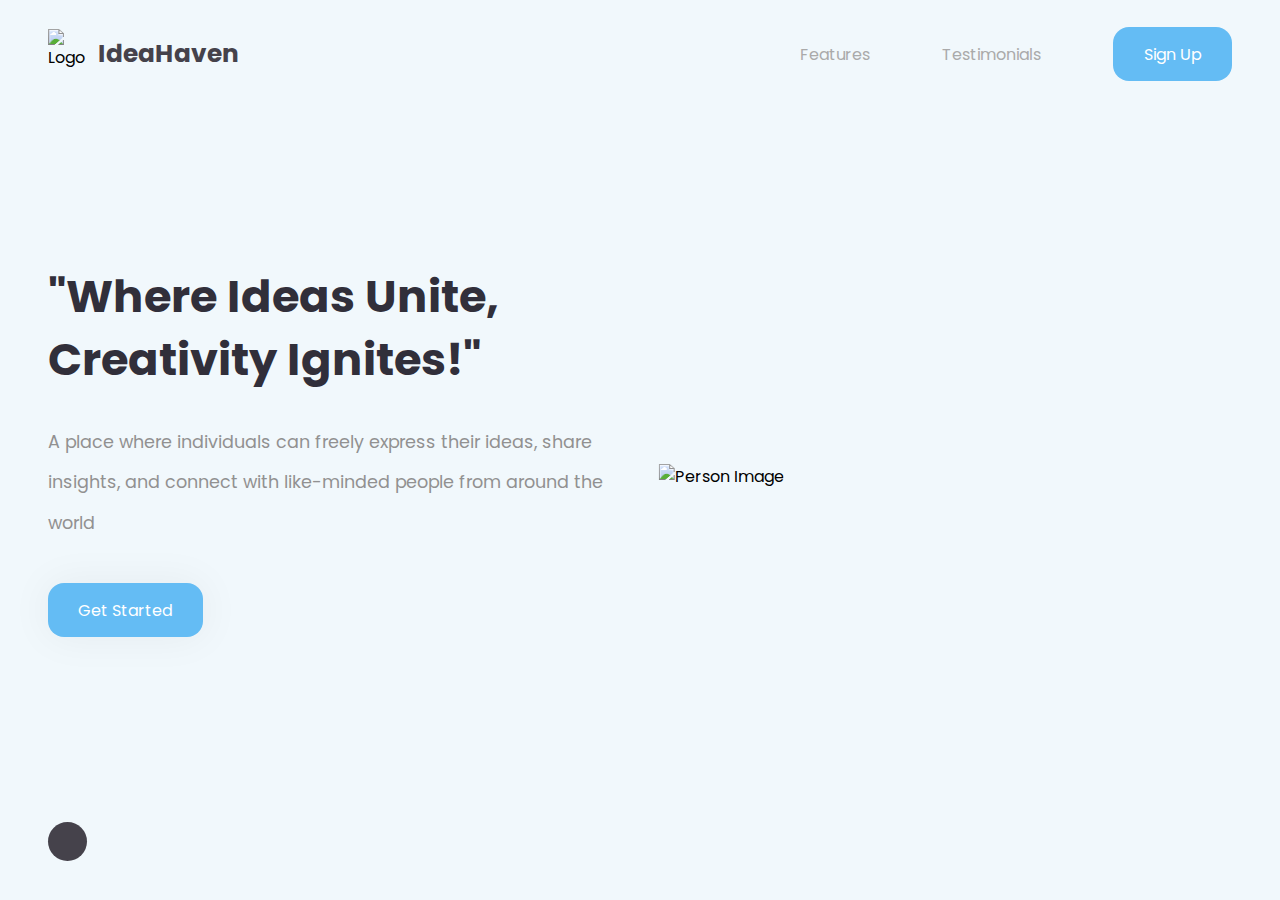
==== index.html @ 4c6f85e0 "Update index.html" ====
<!DOCTYPE html>
<html lang="en">
  <head>
    <meta charset="UTF-8" />
    <meta http-equiv="X-UA-Compatible" content="IE=edge" />
    <meta name="viewport" content="width=device-width, initial-scale=1.0" />
    <title>IdeaHaven</title>
    <link rel="shortcut icon" href="logo.jpg" type="image/x-icon">
  </head>
  <style>
    @import url("https://fonts.googleapis.com/css2?family=Poppins:wght@100;200;300;400;500;600;700;800;900&display=swap");

.light {
  --mainColor: #64bcf4;
  --hoverColor: #5bacdf;
  --backgroundColor: #f1f8fc;
  --darkOne: #312f3a;
  --darkTwo: #45424b;
  --lightOne: #919191;
  --lightTwo: #aaa;
}

.dark {
  --mainColor: #64bcf4;
  --hoverColor: #5bacdf;
  --backgroundColor: #192e3a;
  --darkOne: #f3f3f3;
  --darkTwo: #fff;
  --lightOne: #ccc;
  --lightTwo: #e7e3e3;
}

*,
*::before,
*::after {
  padding: 0;
  margin: 0;
  box-sizing: border-box;
}

body {
  font-family: "Poppins", sans-serif;
  
}

.stop-scrolling {
  height: 100%;
  overflow: hidden;
}

img {
  width: 100%;
}

a {
  text-decoration: none;
}

.big-wrapper {
  position: relative;
  padding: 1.7rem 0 2rem;
  width: 100%;
  min-height: 100vh;
  overflow: hidden;
  background-color: var(--backgroundColor);
  display: flex;
  flex-direction: column;
  justify-content: space-between;
}

.container {
  position: relative;
  max-width: 81rem;
  width: 100%;
  margin: 0 auto;
  padding: 0 3rem;
  z-index: 10;
}

header {
  position: relative;
  z-index: 70;
}

header .container {
  display: flex;
  justify-content: space-between;
  align-items: center;
}

.overlay {
  display: none;
}

.logo {
  display: flex;
  align-items: center;
  cursor: pointer;
}

.logo img {
  width: 40px;
  margin-right: 0.6rem;
  margin-top: -0.6rem;
}

.logo h3 {
  color: var(--darkTwo);
  font-size: 1.55rem;
  line-height: 1.2;
  font-weight: 700;
}

.links ul {
  display: flex;
  list-style: none;
  align-items: center;
}

.links a {
  color: var(--lightTwo);
  margin-left: 4.5rem;
  display: inline-block;
  transition: 0.3s;
}

.links a:hover {
  color: var(--hoverColor);
  transform: scale(1.05);
}

.btn {
  display: inline-block;
  padding: 0.9rem 1.9rem;
  color: #fff !important;
  background-color: var(--mainColor);
  border-radius: 16px;
  text-transform: capitalize;
  transition: 0.3s;
}

.btn:hover {
  background-color: var(--hoverColor);
  transform: scale(1) !important;
}

.hamburger-menu {
  position: relative;
  z-index: 99;
  width: 2rem;
  height: 2rem;
  display: flex;
  align-items: center;
  justify-content: center;
  cursor: pointer;
  display: none;
}

.hamburger-menu .bar {
  position: relative;
  width: 100%;
  height: 3px;
  background-color: var(--darkTwo);
  border-radius: 3px;
  transition: 0.5s;
}

.bar::before,
.bar::after {
  content: "";
  position: absolute;
  width: 100%;
  height: 100%;
  background-color: var(--darkTwo);
  border-radius: 3px;
  transition: 0.5s;
}

.bar::before {
  transform: translateY(-8px);
}

.bar::after {
  transform: translateY(8px);
}

.big-wrapper.active .hamburger-menu .bar {
  background-color: transparent;
}

.big-wrapper.active .bar::before {
  transform: translateY(0) rotate(-45deg);
}

.big-wrapper.active .bar::after {
  transform: translateY(0) rotate(45deg);
}

.showcase-area .container {
  display: grid;
  grid-template-columns: repeat(2, 1fr);
  align-items: center;
  justify-content: center;
}

.big-title {
  font-size: 1.4rem;
  color: var(--darkOne);
  text-transform: capitalize;
  line-height: 1.4;
}

.text {
  color: var(--lightOne);
  font-size: 1.1rem;
  margin: 1.9rem 0 2.5rem;
  max-width: 600px;
  line-height: 2.3;
}

.showcase-area .btn {
  box-shadow: 0 0 40px 2px rgba(0, 0, 0, 0.05);
}

.person {
  width: 123%;
  transform: translate(15%, 25px);
}

.toggle-btn {
  display: inline-block;
  border: none;
  background: var(--darkTwo);
  color: var(--backgroundColor);
  outline: none;
  cursor: pointer;
  height: 39px;
  width: 39px;
  border-radius: 50%;
  font-size: 1.1rem;
  transition: 0.3s;
}

.toggle-btn i {
  line-height: 39px;
}

.toggle-btn:hover {
  background: var(--mainColor);
}

.big-wrapper.light .toggle-btn i:last-child {
  display: none;
}

.big-wrapper.light .toggle-btn i:first-child {
  display: block;
}

.big-wrapper.dark .toggle-btn i:last-child {
  display: block;
}

.big-wrapper.dark .toggle-btn i:first-child {
  display: none;
}

.shape {
  position: absolute;
  z-index: 0;
  width: 500px;
  bottom: -180px;
  left: -15px;
  opacity: 0.1;
}

.copy {
  position: absolute;
  top: 0;
  left: 0;
  z-index: 100;
  animation: appear 1s 1 both;
}

@keyframes appear {
  0% {
    clip-path: circle(30% at -25% -25%);
  }
  100% {
    clip-path: circle(150% at 0 0);
  }
}

@media screen and (max-width: 870px) {
  .hamburger-menu {
    display: flex;
  }

  .links {
    position: fixed;
    top: 0;
    right: 0;
    max-width: 450px;
    width: 100%;
    height: 100%;
    background-color: var(--mainColor);
    z-index: 95;
    display: flex;
    align-items: center;
    justify-content: center;
    transform: translateX(100%);
    transition: 0.5s;
  }

  .links ul {
    flex-direction: column;
  }

  .links a {
    color: #fff;
    margin-left: 0;
    padding: 2rem 0;
  }

  .links .btn {
    background: none;
  }

  .overlay {
    display: block;
    position: fixed;
    top: 0;
    left: 0;
    right: 0;
    bottom: 0;
    background-color: rgba(0, 0, 0, 0.7);
    opacity: 0;
    pointer-events: none;
    transition: 0.5s;
  }

  .big-wrapper.active .links {
    transform: translateX(0);
    box-shadow: 0 0 50px 2px rgba(0, 0, 0, 0.4);
  }

  .big-wrapper.active .overlay {
    pointer-events: all;
    opacity: 1;
  }

  .showcase-area {
    padding: 2.5rem 0;
    max-width: 700px;
    margin: 0 auto;
  }

  .showcase-area .container {
    grid-template-columns: 1fr;
    justify-content: center;
    grid-gap: 2rem;
  }

  .big-title {
    font-size: 1.1rem;
  }

  .text {
    font-size: 0.95rem;
    margin: 1.4rem 0 1.5rem;
  }

  .person {
    width: 100%;
    transform: none;
  }

  .logo h3 {
    font-size: 1.25rem;
  }

  .shape {
    bottom: -180px;
    left: -150px;
  }
}

@media screen and (max-width: 470px) {
  .container {
    padding: 0 1.5rem;
  }

  .big-title {
    font-size: 0.9rem;
  }

  .text {
    margin: 1.1rem 0 1.5rem;
  }

  .showcase-area .btn {
    font-size: 0.8rem;
  }
}
  </style>
  <body>
    <main>
      <div class="big-wrapper light">
        <img src="./img/shape.png" alt="" class="shape" />

        <header>
          <div class="container">
            <div class="logo">
              <img src="logo.jpg" alt="Logo" />
              <h3>IdeaHaven</h3>
            </div>

            <div class="links">
              <ul>
                <li><a href="#">Features</a></li>
                <li><a href="#">Testimonials</a></li>
                <li><a href="register.html" class="btn">Sign up</a></li>
              </ul>
            </div>

            <div class="overlay"></div>

            <div class="hamburger-menu">
              <div class="bar"></div>
            </div>
          </div>
        </header>

        <div class="showcase-area">
          <div class="container">
            <div class="left">
              <div class="big-title">
                <h1>"Where Ideas Unite, </h1>
                <h1>Creativity Ignites!"</h1>
              </div>
              <p class="text">
                A place where individuals can freely express their ideas, share insights, and connect with like-minded people from around the world
              </p>
              <div class="cta">
                <a href="#" class="btn">Get started</a>
              </div>
            </div>

            <div class="right">
              <img src="diverse.jpg" alt="Person Image" class="person" />
            </div>
          </div>
        </div>

        <div class="bottom-area">
          <div class="container">
            <button class="toggle-btn">
              <i class="far fa-moon"></i>
              <i class="far fa-sun"></i>
            </button>
          </div>
        </div>
      </div>
    </main>

    <!-- JavaScript Files -->

    <script src="https://kit.fontawesome.com/a81368914c.js"></script>
    <script>
        // Select The Elements
var toggle_btn;
var big_wrapper;
var hamburger_menu;

function declare() {
  toggle_btn = document.querySelector(".toggle-btn");
  big_wrapper = document.querySelector(".big-wrapper");
  hamburger_menu = document.querySelector(".hamburger-menu");
}

const main = document.querySelector("main");

declare();

let dark = false;

function toggleAnimation() {
  // Clone the wrapper
  dark = !dark;
  let clone = big_wrapper.cloneNode(true);
  if (dark) {
    clone.classList.remove("light");
    clone.classList.add("dark");
  } else {
    clone.classList.remove("dark");
    clone.classList.add("light");
  }
  clone.classList.add("copy");
  main.appendChild(clone);

  document.body.classList.add("stop-scrolling");

  clone.addEventListener("animationend", () => {
    document.body.classList.remove("stop-scrolling");
    big_wrapper.remove();
    clone.classList.remove("copy");
    // Reset Variables
    declare();
    events();
  });
}

function events() {
  toggle_btn.addEventListener("click", toggleAnimation);
  hamburger_menu.addEventListener("click", () => {
    big_wrapper.classList.toggle("active");
  });
}

events();
    </script>
  </body>
</html>
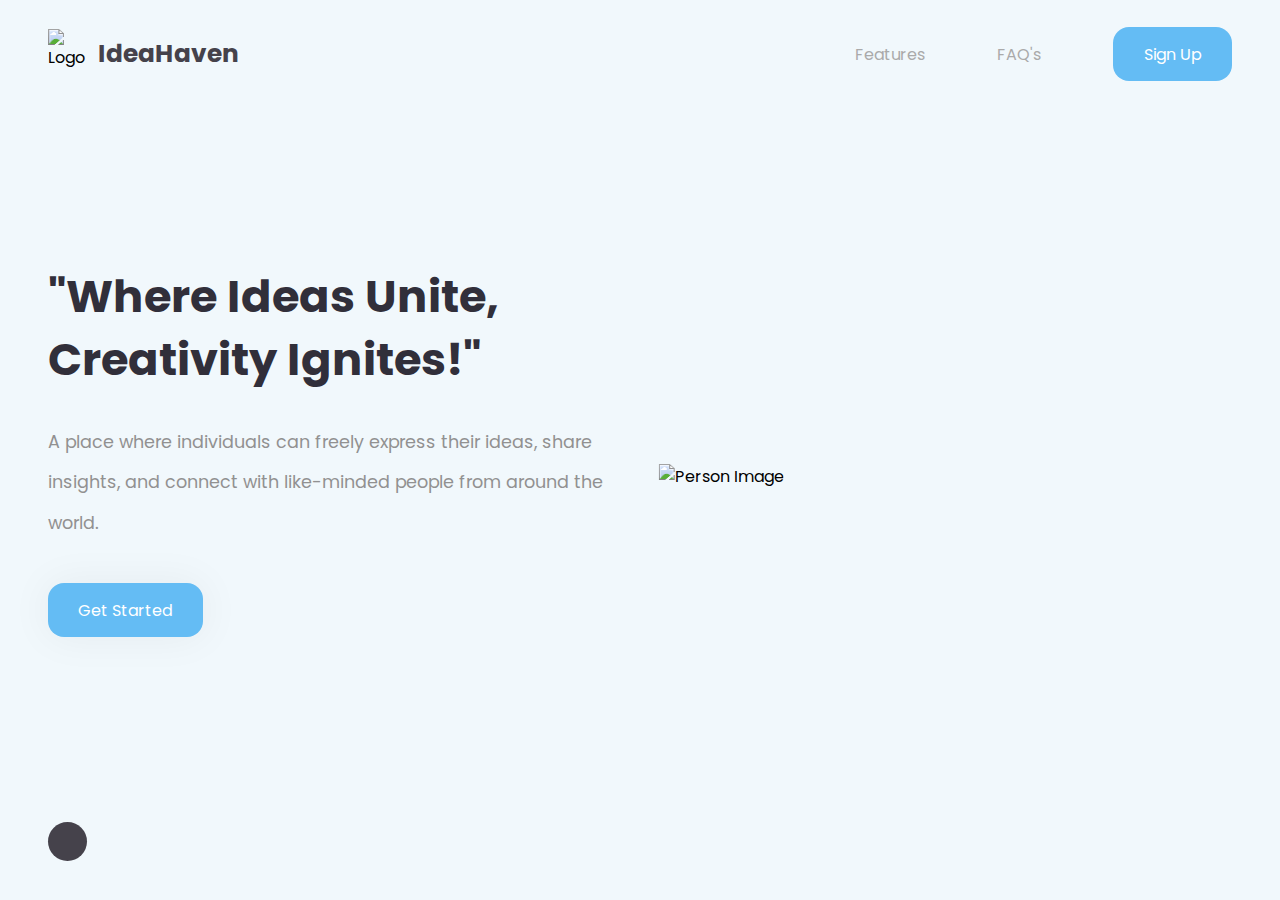
==== commit 29a132c0: "1" ====
--- a/index.html
+++ b/index.html
@@ -6,403 +6,9 @@
     <meta name="viewport" content="width=device-width, initial-scale=1.0" />
     <title>IdeaHaven</title>
     <link rel="shortcut icon" href="logo.jpg" type="image/x-icon">
+    <link rel="stylesheet" href="styles.css">
   </head>
-  <style>
-    @import url("https://fonts.googleapis.com/css2?family=Poppins:wght@100;200;300;400;500;600;700;800;900&display=swap");
 
-.light {
-  --mainColor: #64bcf4;
-  --hoverColor: #5bacdf;
-  --backgroundColor: #f1f8fc;
-  --darkOne: #312f3a;
-  --darkTwo: #45424b;
-  --lightOne: #919191;
-  --lightTwo: #aaa;
-}
-
-.dark {
-  --mainColor: #64bcf4;
-  --hoverColor: #5bacdf;
-  --backgroundColor: #192e3a;
-  --darkOne: #f3f3f3;
-  --darkTwo: #fff;
-  --lightOne: #ccc;
-  --lightTwo: #e7e3e3;
-}
-
-*,
-*::before,
-*::after {
-  padding: 0;
-  margin: 0;
-  box-sizing: border-box;
-}
-
-body {
-  font-family: "Poppins", sans-serif;
-  
-}
-
-.stop-scrolling {
-  height: 100%;
-  overflow: hidden;
-}
-
-img {
-  width: 100%;
-}
-
-a {
-  text-decoration: none;
-}
-
-.big-wrapper {
-  position: relative;
-  padding: 1.7rem 0 2rem;
-  width: 100%;
-  min-height: 100vh;
-  overflow: hidden;
-  background-color: var(--backgroundColor);
-  display: flex;
-  flex-direction: column;
-  justify-content: space-between;
-}
-
-.container {
-  position: relative;
-  max-width: 81rem;
-  width: 100%;
-  margin: 0 auto;
-  padding: 0 3rem;
-  z-index: 10;
-}
-
-header {
-  position: relative;
-  z-index: 70;
-}
-
-header .container {
-  display: flex;
-  justify-content: space-between;
-  align-items: center;
-}
-
-.overlay {
-  display: none;
-}
-
-.logo {
-  display: flex;
-  align-items: center;
-  cursor: pointer;
-}
-
-.logo img {
-  width: 40px;
-  margin-right: 0.6rem;
-  margin-top: -0.6rem;
-}
-
-.logo h3 {
-  color: var(--darkTwo);
-  font-size: 1.55rem;
-  line-height: 1.2;
-  font-weight: 700;
-}
-
-.links ul {
-  display: flex;
-  list-style: none;
-  align-items: center;
-}
-
-.links a {
-  color: var(--lightTwo);
-  margin-left: 4.5rem;
-  display: inline-block;
-  transition: 0.3s;
-}
-
-.links a:hover {
-  color: var(--hoverColor);
-  transform: scale(1.05);
-}
-
-.btn {
-  display: inline-block;
-  padding: 0.9rem 1.9rem;
-  color: #fff !important;
-  background-color: var(--mainColor);
-  border-radius: 16px;
-  text-transform: capitalize;
-  transition: 0.3s;
-}
-
-.btn:hover {
-  background-color: var(--hoverColor);
-  transform: scale(1) !important;
-}
-
-.hamburger-menu {
-  position: relative;
-  z-index: 99;
-  width: 2rem;
-  height: 2rem;
-  display: flex;
-  align-items: center;
-  justify-content: center;
-  cursor: pointer;
-  display: none;
-}
-
-.hamburger-menu .bar {
-  position: relative;
-  width: 100%;
-  height: 3px;
-  background-color: var(--darkTwo);
-  border-radius: 3px;
-  transition: 0.5s;
-}
-
-.bar::before,
-.bar::after {
-  content: "";
-  position: absolute;
-  width: 100%;
-  height: 100%;
-  background-color: var(--darkTwo);
-  border-radius: 3px;
-  transition: 0.5s;
-}
-
-.bar::before {
-  transform: translateY(-8px);
-}
-
-.bar::after {
-  transform: translateY(8px);
-}
-
-.big-wrapper.active .hamburger-menu .bar {
-  background-color: transparent;
-}
-
-.big-wrapper.active .bar::before {
-  transform: translateY(0) rotate(-45deg);
-}
-
-.big-wrapper.active .bar::after {
-  transform: translateY(0) rotate(45deg);
-}
-
-.showcase-area .container {
-  display: grid;
-  grid-template-columns: repeat(2, 1fr);
-  align-items: center;
-  justify-content: center;
-}
-
-.big-title {
-  font-size: 1.4rem;
-  color: var(--darkOne);
-  text-transform: capitalize;
-  line-height: 1.4;
-}
-
-.text {
-  color: var(--lightOne);
-  font-size: 1.1rem;
-  margin: 1.9rem 0 2.5rem;
-  max-width: 600px;
-  line-height: 2.3;
-}
-
-.showcase-area .btn {
-  box-shadow: 0 0 40px 2px rgba(0, 0, 0, 0.05);
-}
-
-.person {
-  width: 123%;
-  transform: translate(15%, 25px);
-}
-
-.toggle-btn {
-  display: inline-block;
-  border: none;
-  background: var(--darkTwo);
-  color: var(--backgroundColor);
-  outline: none;
-  cursor: pointer;
-  height: 39px;
-  width: 39px;
-  border-radius: 50%;
-  font-size: 1.1rem;
-  transition: 0.3s;
-}
-
-.toggle-btn i {
-  line-height: 39px;
-}
-
-.toggle-btn:hover {
-  background: var(--mainColor);
-}
-
-.big-wrapper.light .toggle-btn i:last-child {
-  display: none;
-}
-
-.big-wrapper.light .toggle-btn i:first-child {
-  display: block;
-}
-
-.big-wrapper.dark .toggle-btn i:last-child {
-  display: block;
-}
-
-.big-wrapper.dark .toggle-btn i:first-child {
-  display: none;
-}
-
-.shape {
-  position: absolute;
-  z-index: 0;
-  width: 500px;
-  bottom: -180px;
-  left: -15px;
-  opacity: 0.1;
-}
-
-.copy {
-  position: absolute;
-  top: 0;
-  left: 0;
-  z-index: 100;
-  animation: appear 1s 1 both;
-}
-
-@keyframes appear {
-  0% {
-    clip-path: circle(30% at -25% -25%);
-  }
-  100% {
-    clip-path: circle(150% at 0 0);
-  }
-}
-
-@media screen and (max-width: 870px) {
-  .hamburger-menu {
-    display: flex;
-  }
-
-  .links {
-    position: fixed;
-    top: 0;
-    right: 0;
-    max-width: 450px;
-    width: 100%;
-    height: 100%;
-    background-color: var(--mainColor);
-    z-index: 95;
-    display: flex;
-    align-items: center;
-    justify-content: center;
-    transform: translateX(100%);
-    transition: 0.5s;
-  }
-
-  .links ul {
-    flex-direction: column;
-  }
-
-  .links a {
-    color: #fff;
-    margin-left: 0;
-    padding: 2rem 0;
-  }
-
-  .links .btn {
-    background: none;
-  }
-
-  .overlay {
-    display: block;
-    position: fixed;
-    top: 0;
-    left: 0;
-    right: 0;
-    bottom: 0;
-    background-color: rgba(0, 0, 0, 0.7);
-    opacity: 0;
-    pointer-events: none;
-    transition: 0.5s;
-  }
-
-  .big-wrapper.active .links {
-    transform: translateX(0);
-    box-shadow: 0 0 50px 2px rgba(0, 0, 0, 0.4);
-  }
-
-  .big-wrapper.active .overlay {
-    pointer-events: all;
-    opacity: 1;
-  }
-
-  .showcase-area {
-    padding: 2.5rem 0;
-    max-width: 700px;
-    margin: 0 auto;
-  }
-
-  .showcase-area .container {
-    grid-template-columns: 1fr;
-    justify-content: center;
-    grid-gap: 2rem;
-  }
-
-  .big-title {
-    font-size: 1.1rem;
-  }
-
-  .text {
-    font-size: 0.95rem;
-    margin: 1.4rem 0 1.5rem;
-  }
-
-  .person {
-    width: 100%;
-    transform: none;
-  }
-
-  .logo h3 {
-    font-size: 1.25rem;
-  }
-
-  .shape {
-    bottom: -180px;
-    left: -150px;
-  }
-}
-
-@media screen and (max-width: 470px) {
-  .container {
-    padding: 0 1.5rem;
-  }
-
-  .big-title {
-    font-size: 0.9rem;
-  }
-
-  .text {
-    margin: 1.1rem 0 1.5rem;
-  }
-
-  .showcase-area .btn {
-    font-size: 0.8rem;
-  }
-}
-  </style>
   <body>
     <main>
       <div class="big-wrapper light">
@@ -417,8 +23,8 @@
 
             <div class="links">
               <ul>
-                <li><a href="#">Features</a></li>
-                <li><a href="#">Testimonials</a></li>
+                <li><a href="features.html">Features</a></li>
+                <li><a href="faqs.html">FAQ's</a></li>
                 <li><a href="register.html" class="btn">Sign up</a></li>
               </ul>
             </div>
@@ -439,10 +45,10 @@
                 <h1>Creativity Ignites!"</h1>
               </div>
               <p class="text">
-                A place where individuals can freely express their ideas, share insights, and connect with like-minded people from around the world
+                A place where individuals can freely express their ideas, share insights, and connect with like-minded people from around the world.
               </p>
               <div class="cta">
-                <a href="#" class="btn">Get started</a>
+                <a href="register.html" class="btn">Get started</a>
               </div>
             </div>
 
@@ -463,61 +69,7 @@
       </div>
     </main>
 
-    <!-- JavaScript Files -->
-
     <script src="https://kit.fontawesome.com/a81368914c.js"></script>
-    <script>
-        // Select The Elements
-var toggle_btn;
-var big_wrapper;
-var hamburger_menu;
-
-function declare() {
-  toggle_btn = document.querySelector(".toggle-btn");
-  big_wrapper = document.querySelector(".big-wrapper");
-  hamburger_menu = document.querySelector(".hamburger-menu");
-}
-
-const main = document.querySelector("main");
-
-declare();
-
-let dark = false;
-
-function toggleAnimation() {
-  // Clone the wrapper
-  dark = !dark;
-  let clone = big_wrapper.cloneNode(true);
-  if (dark) {
-    clone.classList.remove("light");
-    clone.classList.add("dark");
-  } else {
-    clone.classList.remove("dark");
-    clone.classList.add("light");
-  }
-  clone.classList.add("copy");
-  main.appendChild(clone);
-
-  document.body.classList.add("stop-scrolling");
-
-  clone.addEventListener("animationend", () => {
-    document.body.classList.remove("stop-scrolling");
-    big_wrapper.remove();
-    clone.classList.remove("copy");
-    // Reset Variables
-    declare();
-    events();
-  });
-}
-
-function events() {
-  toggle_btn.addEventListener("click", toggleAnimation);
-  hamburger_menu.addEventListener("click", () => {
-    big_wrapper.classList.toggle("active");
-  });
-}
-
-events();
-    </script>
+    <script src="main.js"></script>
   </body>
 </html>--- a/styles.css
+++ b/styles.css
@@ -0,0 +1,417 @@
+     @import url("https://fonts.googleapis.com/css2?family=Poppins:wght@100;200;300;400;500;600;700;800;900&display=swap");
+
+.light {
+  --mainColor: #64bcf4;
+  --hoverColor: #5bacdf;
+  --backgroundColor: #f1f8fc;
+  --darkOne: #312f3a;
+  --darkTwo: #45424b;
+  --lightOne: #919191;
+  --lightTwo: #aaa;
+}
+
+.dark {
+  --mainColor: #64bcf4;
+  --hoverColor: #5bacdf;
+  --backgroundColor: #1c3646;
+  --darkOne: #f3f3f3;
+  --darkTwo: #fff;
+  --lightOne: #ccc;
+  --lightTwo: #e7e3e3;
+}
+
+*,
+*::before,
+*::after {
+  padding: 0;
+  margin: 0;
+  box-sizing: border-box;
+}
+
+body {
+  font-family: "Poppins", sans-serif;
+  
+}
+
+.stop-scrolling {
+  height: 100%;
+  overflow: hidden;
+}
+
+img {
+  width: 100%;
+}
+
+a {
+  text-decoration: none;
+}
+
+.big-wrapper {
+  position: relative;
+  padding: 1.7rem 0 2rem;
+  width: 100%;
+  min-height: 100vh;
+  overflow: hidden;
+  background-color: var(--backgroundColor);
+  display: flex;
+  flex-direction: column;
+  justify-content: space-between;
+}
+
+.container {
+  position: relative;
+  max-width: 81rem;
+  width: 100%;
+  margin: 0 auto;
+  padding: 0 3rem;
+  z-index: 10;
+}
+
+header {
+  position: relative;
+  z-index: 70;
+}
+
+header .container {
+  display: flex;
+  justify-content: space-between;
+  align-items: center;
+}
+
+.overlay {
+  display: none;
+}
+
+.logo {
+  display: flex;
+  align-items: center;
+  cursor: pointer;
+}
+
+.logo img {
+  width: 40px;
+  margin-right: 0.6rem;
+  margin-top: -0.6rem;
+}
+
+.logo h3 {
+  color: var(--darkTwo);
+  font-size: 1.55rem;
+  line-height: 1.2;
+  font-weight: 700;
+}
+
+.links ul {
+  display: flex;
+  list-style: none;
+  align-items: center;
+}
+
+.links a {
+  color: var(--lightTwo);
+  margin-left: 4.5rem;
+  display: inline-block;
+  transition: 0.3s;
+}
+
+.links a:hover {
+  color: var(--hoverColor);
+  transform: scale(1.05);
+}
+
+.btn {
+  display: inline-block;
+  padding: 0.9rem 1.9rem;
+  color: #fff !important;
+  background-color: var(--mainColor);
+  border-radius: 16px;
+  text-transform: capitalize;
+  transition: 0.3s;
+}
+
+.btn:hover {
+  background-color: var(--hoverColor);
+  transform: scale(1) !important;
+}
+
+.hamburger-menu {
+  position: relative;
+  z-index: 99;
+  width: 2rem;
+  height: 2rem;
+  display: flex;
+  align-items: center;
+  justify-content: center;
+  cursor: pointer;
+  display: none;
+}
+
+.hamburger-menu .bar {
+  position: relative;
+  width: 100%;
+  height: 3px;
+  background-color: var(--darkTwo);
+  border-radius: 3px;
+  transition: 0.5s;
+}
+
+.bar::before,
+.bar::after {
+  content: "";
+  position: absolute;
+  width: 100%;
+  height: 100%;
+  background-color: var(--darkTwo);
+  border-radius: 3px;
+  transition: 0.5s;
+}
+
+.bar::before {
+  transform: translateY(-8px);
+}
+
+.bar::after {
+  transform: translateY(8px);
+}
+
+.big-wrapper.active .hamburger-menu .bar {
+  background-color: transparent;
+}
+
+.big-wrapper.active .bar::before {
+  transform: translateY(0) rotate(-45deg);
+}
+
+.big-wrapper.active .bar::after {
+  transform: translateY(0) rotate(45deg);
+}
+
+.showcase-area .container {
+  display: grid;
+  grid-template-columns: repeat(2, 1fr);
+  align-items: center;
+  justify-content: center;
+}
+
+.big-title {
+  font-size: 1.4rem;
+  color: var(--darkOne);
+  text-transform: capitalize;
+  line-height: 1.4;
+}
+
+.text {
+  color: var(--lightOne);
+  font-size: 1.1rem;
+  margin: 1.9rem 0 2.5rem;
+  max-width: 600px;
+  line-height: 2.3;
+}
+
+.showcase-area .btn {
+  box-shadow: 0 0 40px 2px rgba(0, 0, 0, 0.05);
+}
+
+.person {
+  width: 123%;
+  transform: translate(15%, 25px);
+}
+
+.toggle-btn {
+  display: inline-block;
+  border: none;
+  background: var(--darkTwo);
+  color: var(--backgroundColor);
+  outline: none;
+  cursor: pointer;
+  height: 39px;
+  width: 39px;
+  border-radius: 50%;
+  font-size: 1.1rem;
+  transition: 0.3s;
+}
+
+.toggle-btn i {
+  line-height: 39px;
+}
+
+.toggle-btn:hover {
+  background: var(--mainColor);
+}
+
+.big-wrapper.light .toggle-btn i:last-child {
+  display: none;
+}
+
+.big-wrapper.light .toggle-btn i:first-child {
+  display: block;
+}
+
+.big-wrapper.dark .toggle-btn i:last-child {
+  display: block;
+}
+
+.big-wrapper.dark .toggle-btn i:first-child {
+  display: none;
+}
+
+.shape {
+  position: absolute;
+  z-index: 0;
+  width: 500px;
+  bottom: -180px;
+  left: -15px;
+  opacity: 0.1;
+}
+
+.copy {
+  position: absolute;
+  top: 0;
+  left: 0;
+  z-index: 100;
+  animation: appear 1s 1 both;
+}
+
+@keyframes appear {
+  0% {
+    clip-path: circle(30% at -25% -25%);
+  }
+  100% {
+    clip-path: circle(150% at 0 0);
+  }
+}
+
+@media screen and (max-width: 870px) {
+  .hamburger-menu {
+    display: flex;
+  }
+
+  .links {
+    position: fixed;
+    top: 0;
+    right: 0;
+    max-width: 450px;
+    width: 100%;
+    height: 100%;
+    background-color: var(--mainColor);
+    z-index: 95;
+    display: flex;
+    align-items: center;
+    justify-content: center;
+    transform: translateX(100%);
+    transition: 0.5s;
+  }
+
+  .links ul {
+    flex-direction: column;
+  }
+
+  .links a {
+    color: #fff;
+    margin-left: 0;
+    padding: 2rem 0;
+  }
+
+  .links .btn {
+    background: none;
+  }
+
+  .overlay {
+    display: block;
+    position: fixed;
+    top: 0;
+    left: 0;
+    right: 0;
+    bottom: 0;
+    background-color: rgba(0, 0, 0, 0.7);
+    opacity: 0;
+    pointer-events: none;
+    transition: 0.5s;
+  }
+
+  .big-wrapper.active .links {
+    transform: translateX(0);
+    box-shadow: 0 0 50px 2px rgba(0, 0, 0, 0.4);
+  }
+
+  .big-wrapper.active .overlay {
+    pointer-events: all;
+    opacity: 1;
+  }
+
+  .showcase-area {
+    padding: 2.5rem 0;
+    max-width: 700px;
+    margin: 0 auto;
+  }
+
+  .showcase-area .container {
+    grid-template-columns: 1fr;
+    justify-content: center;
+    grid-gap: 2rem;
+  }
+
+  .big-title {
+    font-size: 1.1rem;
+  }
+
+  .text {
+    font-size: 0.95rem;
+    margin: 1.4rem 0 1.5rem;
+  }
+
+  .person {
+    width: 100%;
+    transform: none;
+  }
+
+  .logo h3 {
+    font-size: 1.25rem;
+  }
+
+  .shape {
+    bottom: -180px;
+    left: -150px;
+  }
+}
+
+@media screen and (max-width: 470px) {
+  .container {
+    padding: 0 1.5rem;
+  }
+
+  .big-title {
+    font-size: 0.9rem;
+  }
+
+  .text {
+    margin: 1.1rem 0 1.5rem;
+  }
+
+  .showcase-area .btn {
+    font-size: 0.8rem;
+  }
+}
+
+
+.features-table {
+    width: 100%;
+    border-collapse: collapse;
+    margin-top: auto;
+
+  }
+  
+  .features-table td {
+    padding: 15px;
+    border: 1px solid #ccc;
+  }
+  
+  .features-table tr:first-child {
+    background-color: #f1f1f1;
+  }
+  
+  .features-table td:nth-child(2), 
+  .features-table td:nth-child(3) {
+    text-align: center;
+  }
+  